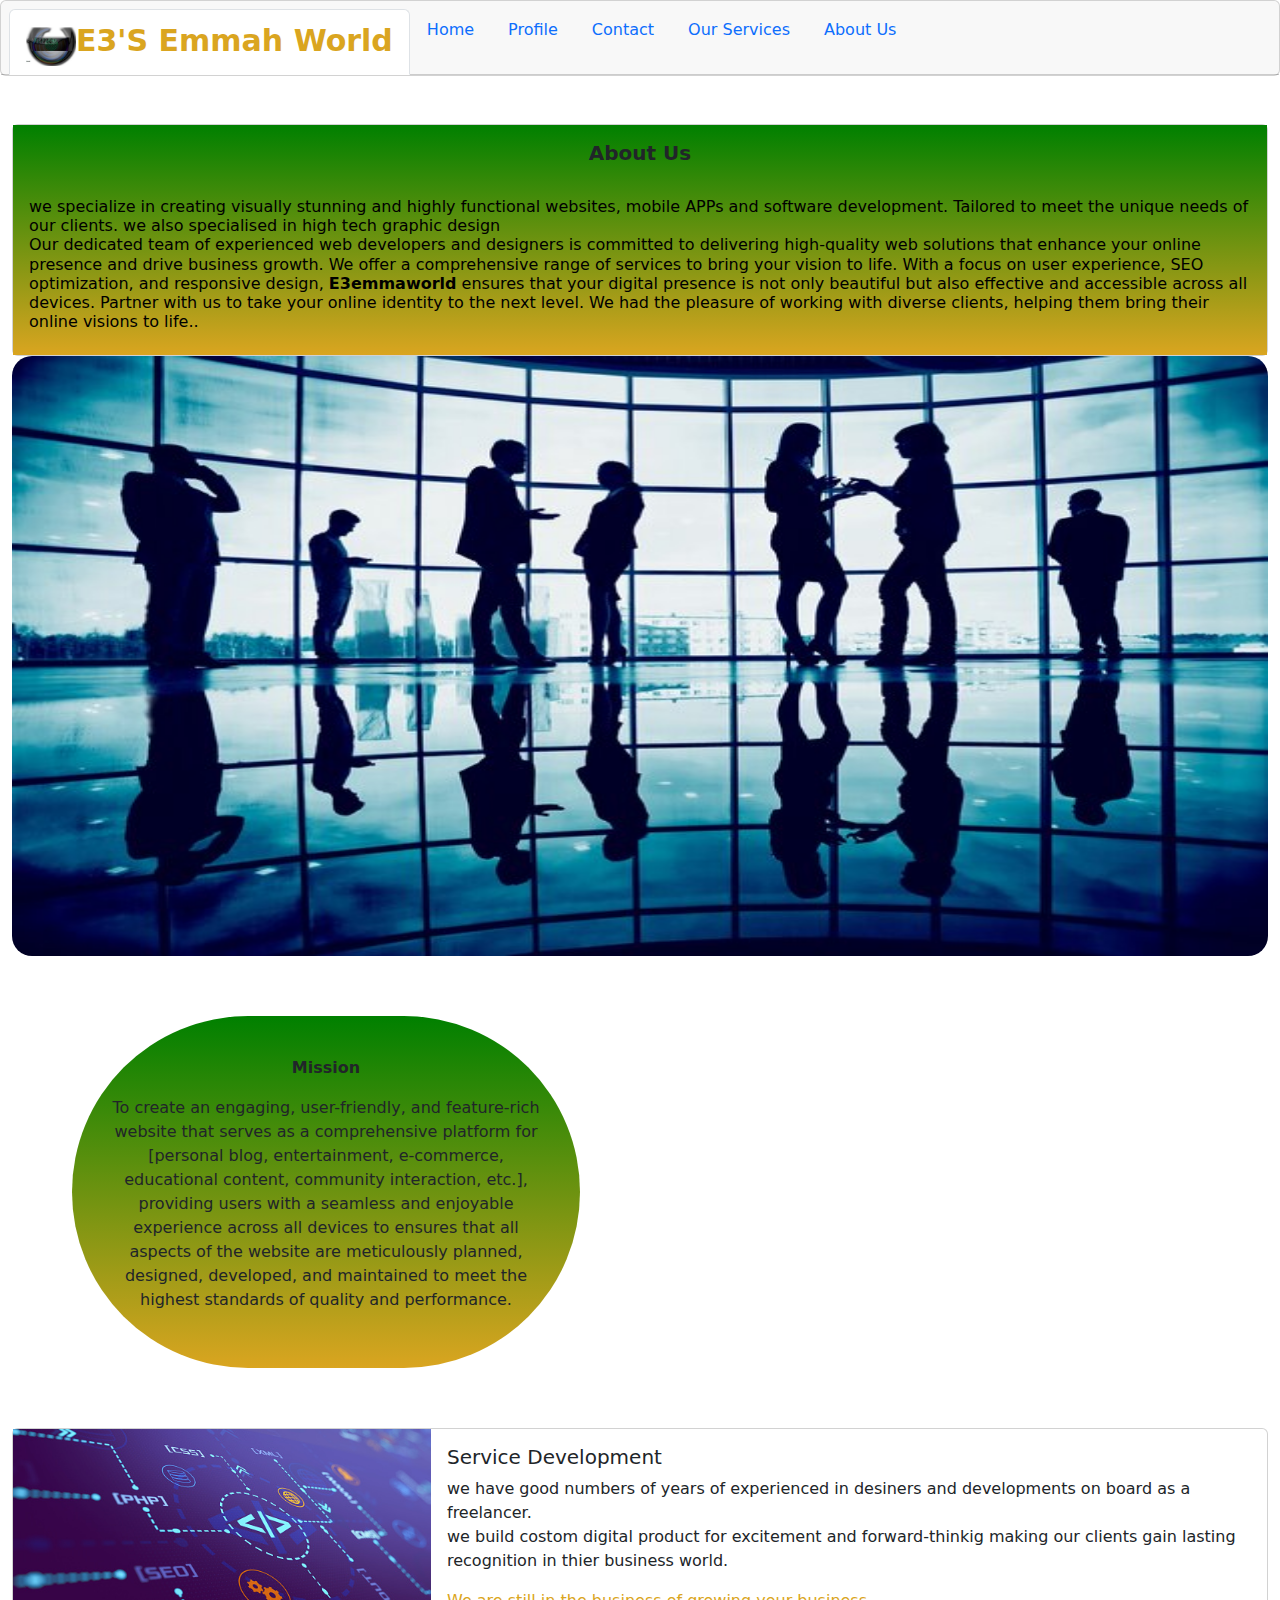
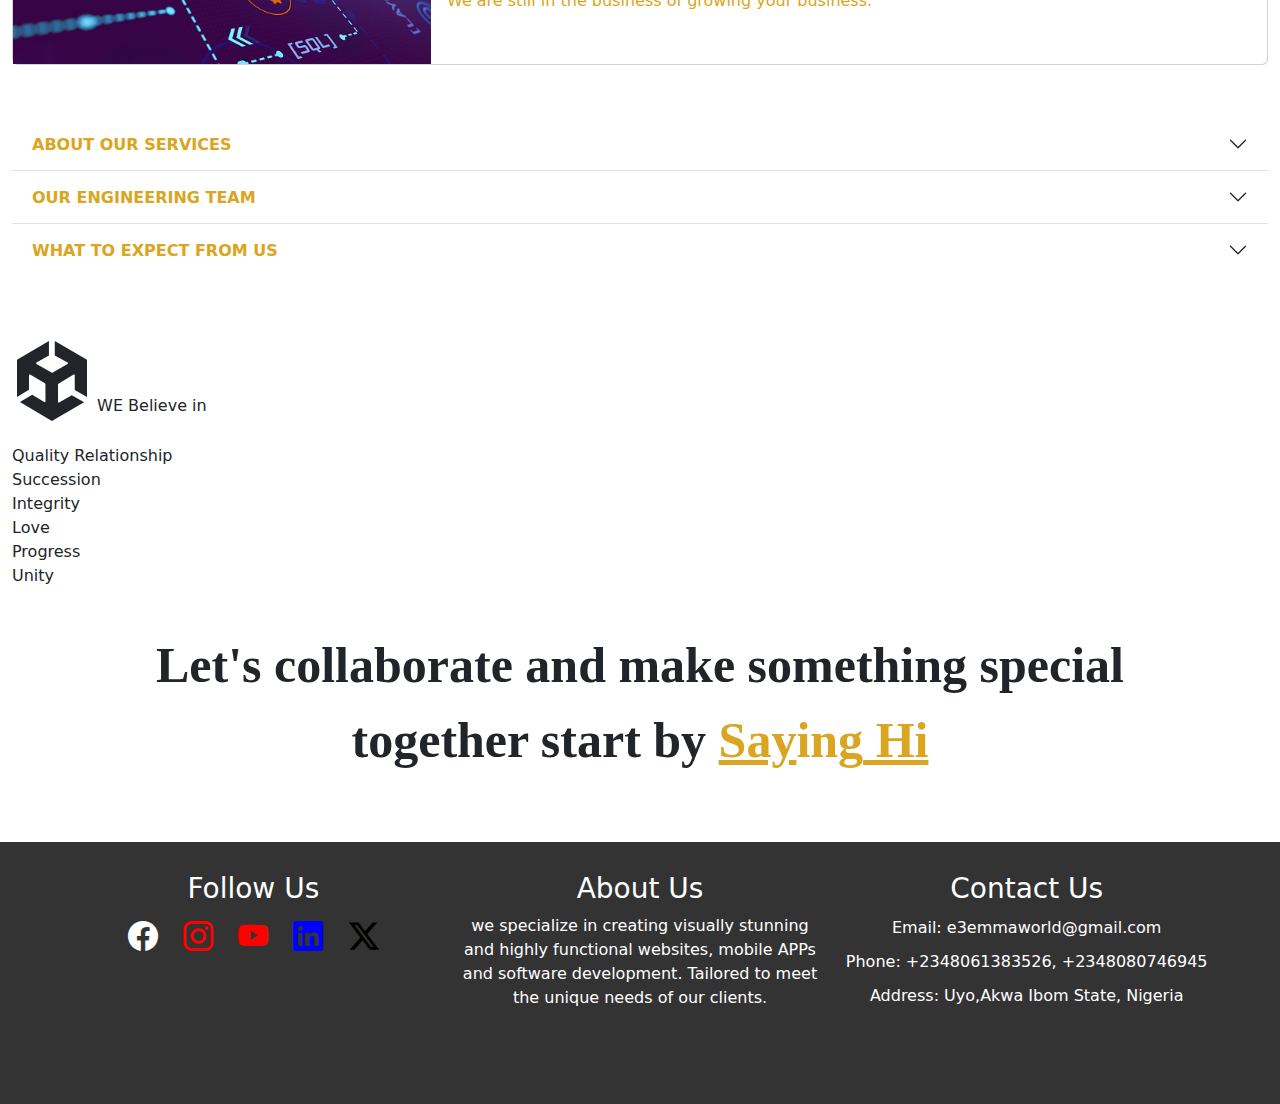
==== About.html @ f53e116b "Update About.html" ====
<!DOCTYPE html>
<html lang="en">
<head>
    <meta charset="UTF-8">
    <meta name="viewport" content="width=device-width, initial-scale=1.0">
    <title>Web Development</title>
    <link rel="stylesheet" href="styles.css">
    <link href="https://cdn.jsdelivr.net/npm/bootstrap@5.3.3/dist/css/bootstrap.min.css" rel="stylesheet" integrity="sha384-QWTKZyjpPEjISv5WaRU9OFeRpok6YctnYmDr5pNlyT2bRjXh0JMhjY6hW+ALEwIH" crossorigin="anonymous">
    <link rel="stylesheet" href="https://cdn.jsdelivr.net/npm/bootstrap-icons@1.11.3/font/bootstrap-icons.min.css">
    <link rel="stylesheet" href="About.css">
</head>
<body>
  <div class="card text-center">
    <div class="card-header">
      <ul class="nav nav-tabs card-header-tabs">
        <li class="nav-item">
          <a class="nav-link active" aria-current="home" href="home.html"><img src="css/E3's logo.jpg" width="50px" height="auto"><b style="color: goldenrod;font-size: 30px;">E3'S Emmah World</b></a>
        </li>
        <li class="nav-item">
          <a class="nav-link" href="home.html">Home</a>
        </li>
        <li class="nav-item">
          <a class="nav-link" href="profile.html">Profile</a>
        </li>
        <li class="nav-item">
          <a class="nav-link" href="contacts.html">Contact</a>
        </li>
        <li class="nav-item">
          <a class="nav-link" href="service.html">Our Services</a>
        </li>
        <li class="nav-item">
          <a class="nav-link" href="About.html">About Us</a>
        </li>
      </ul>
    </div>
  </div><br><br>
            <!-- About us -->
            <div class="container-fluid">
                <div class="card">
                  <div class="card-body" style="background-image: linear-gradient(green,goldenrod);">
                    <h5 class="card-title" style="text-align: center;"><b>About Us</b></h5><br>
                    <h2 style="color: black; font-size: medium;">we specialize in creating visually stunning and highly functional websites, mobile APPs and software development.
                        Tailored to meet the unique needs of our clients. we also specialised in high tech graphic design<br>
                         Our dedicated team of experienced web developers and designers is committed to delivering high-quality web solutions that enhance your online presence and drive business growth.
                         We offer a comprehensive range of services to bring your vision to life. With a focus on user experience, SEO optimization, and responsive design, 
                        <b>E3emmaworld</b> ensures that your digital presence is not only beautiful but also effective and accessible across all devices.
                        Partner with us to take your online identity to the next level. We had the pleasure of working with diverse clients, helping them bring their online visions to life..</h2>
                    </div>
                  </div>
                  <img src="css/about us1.jpg" style="width: 100%; border-radius: 20px; height: 600px;">
                  <div class="col-sm-6">
                    <div class="mission" style="border-radius: 200px;">
                        <p style="text-align: center;"><b>Mission</b></p>
                        To create an engaging, user-friendly, and feature-rich website
                        that serves as a comprehensive platform for [personal blog, entertainment, e-commerce,
                        educational content, community interaction, etc.], 
                        providing users with a seamless and enjoyable experience across all devices to ensures that 
                        all aspects of the website are meticulously planned, designed, developed, and maintained to meet the highest standards of quality and performance.</p>
                    </div>
                  </div>
                  <div class="card mb-3" style="width: 100%;">
                    <div class="row g-0">
                      <div class="col-md-4">
                        <img src="css/web pro2.jpg" style="width: 100%">
                      </div>
                      <div class="col-md-8">
                        <div class="card-body">
                          <h5 class="card-title">Service Development</h5>
                          <p class="card-text">we have good numbers of years of experienced in desiners and developments on board as a
                            freelancer.<br> we build costom digital product for excitement and forward-thinkig making our clients gain lasting recognition in thier business world.
                          </p>
                          <p class="card-text" style="color: goldenrod;">We are still in the business of growing your business.</p>
                        </div>
                      </div>
                    </div>
                  </div>
                 <!-- contu spin accordion -->
            <div class="spinner-grow" role="status">
        <span class="visually-hidden">Loading...</span>
      </div>
      <div class="accordion accordion-flush" id="accordionFlushExample">
        <div class="accordion-item">
          <h2 class="accordion-header">
            <button class="accordion-button collapsed" type="button" data-bs-toggle="collapse" data-bs-target="#flush-collapseOne" aria-expanded="false" aria-controls="flush-collapseOne">
              <b style="color: goldenrod;">ABOUT OUR SERVICES</b>
            </button>
          </h2>
          <div id="flush-collapseOne" class="accordion-collapse collapse" data-bs-parent="#accordionFlushExample">
            <div class="accordion-body"><b>Custom Web Design:</b> We create unique, visually appealing designs that reflect your brand’s identity and engage your audience. Our designs are user-friendly and optimized for seamless navigation.<br>

               <b>Web Development:</b> From simple informational sites to complex web applications, we develop robust, scalable websites using the latest technologies. Our development process ensures your site is fast, secure, and responsive across all devices.

               <br><b>E-commerce Solutions:</b> We build powerful e-commerce platforms that make online shopping easy for your customers and simple for you to manage. Our solutions include secure payment gateways, inventory management, and more.

               <br><b>SEO Optimization:</b> We optimize your website to rank higher on search engines, increasing visibility and driving more traffic to your site. Our SEO strategies are tailored to your specific business goals and target audience.

               <br><b>Content Management Systems (CMS):</b> We implement and customize CMS platforms like WordPress, Joomla, and Drupal, allowing you to easily update and manage your website content.

               <br><b>Website Maintenance and Support:</b> Our ongoing maintenance and support services ensure your website remains up-to-date, secure, and running smoothly. We handle updates, backups, security checks, and more.

               <br><b>Responsive Design:</b> Every website we create is fully responsive, ensuring it looks and functions perfectly on desktops, tablets, and smartphones.</div>
          </div>
        </div>
        <div class="accordion-item">
          <h2 class="accordion-header">
            <button class="accordion-button collapsed" type="button" data-bs-toggle="collapse" data-bs-target="#flush-collapseTwo" aria-expanded="false" aria-controls="flush-collapseTwo">
              <b style="color: goldenrod;">OUR ENGINEERING TEAM</b>
            </button>
          </h2>
          <div id="flush-collapseTwo" class="accordion-collapse collapse" data-bs-parent="#accordionFlushExample">
            <div class="accordion-body">At E3'<sup>s</sup> Emmah'<sup>s</sup> World We are proficient in writing clean efficient and scalable code, We model inqenuity and collaboration to add value to a project.<br>
             Our Engineering Team is our greatest asset. Comprised of talented and passionate professionals, we work collaboratively to deliver exceptional results for our clients. </div>
          </div>
        </div>
        <div class="accordion-item">
          <h2 class="accordion-header">
            <button class="accordion-button collapsed" type="button" data-bs-toggle="collapse" data-bs-target="#flush-collapseThree" aria-expanded="false" aria-controls="flush-collapseThree">
              <b style="color: goldenrod;">WHAT TO EXPECT FROM US</b>
            </button>
          </h2>
          <div id="flush-collapseThree" class="accordion-collapse collapse" data-bs-parent="#accordionFlushExample">
            <div class="accordion-body"><b>Personalized Service:</b> We take the time to understand your business goals and tailor our services to meet your specific needs. You’ll receive customized solutions that align with your brand and objectives.

               <br><b>Transparent Communication:</b> Open and honest communication is key to our process. We keep you informed at every stage of the project, providing regular updates and being readily available to answer your questions.

               <br><b>Expertise and Innovation:</b> Our team brings a wealth of experience and creativity to every project. We stay on top of the latest trends and technologies to ensure your website is cutting-edge and competitive.

               <br><b>Quality and Attention to Detail:</b> We pride ourselves on delivering high-quality work with meticulous attention to detail. From design aesthetics to code integrity, every aspect of your website is crafted with precision.

               <br><b>Timely Delivery:</b> We understand the importance of deadlines. Our team works efficiently to ensure your project is completed on time, without compromising on quality.
  
               <br><b>Comprehensive Support:</b> Our commitment to you doesn’t end with the launch of your website. We offer ongoing maintenance and support services to keep your site running smoothly and securely.

               <br><b>User-Centric Approach:</b> Your users are our priority. We design and develop websites that offer exceptional user experiences, ensuring your visitors find what they need quickly and easily.

               <br><b>Results-Driven Strategies:</b> Our solutions are designed to deliver measurable results. Whether it’s increased traffic, higher conversion rates, or improved search engine rankings, we focus on achieving your business goals.

               <br><b>Training and Empowerment:</b> We empower you with the knowledge and tools to manage your website effectively. Our user training ensures you can make updates and changes confidently.

               <br><b>Long-Term Partnership:</b> We view our clients as long-term partners. Your success is our success, and we are dedicated to helping your business grow and thrive online.
            </div>
          </div>
        </div>
      </div><br><br>
          <div class="col-6 col-sm-2 mb-3">
            <i class="bi bi-unity" style="font-size: 80px;"></i> WE Believe in Quality Relationship
            <ul class="list-unstyled">
              <li>Succession</li>
              <li>Integrity</li>
              <li>Love</li>
              <li>Progress</li>
              <li>Unity</li>
            </ul>
          </div><br><br?
      <div class="hi">
        <p>Let's collaborate and make something special<br> together start by <a href="contacts.html"><u>Say</u>ing<u> Hi</u></a></p>
      </div><br><br>
        <!-- footer -->
     <footer class="footer">
        <div class="container">
            <div class="social">
                <h3>Follow Us</h3>
                    <a href="https://www.faceboo.com/emmanuel.effiong.3511"><i class="bi bi-facebook" style="font-size: 30px;"></i></a>
                    <a href="https://www.instagram.com/emmanueleffiong49?igsh=YnBnYnTwanIIeHRu"><i class="bi bi-instagram" style="font-size: 30px; color: red;"></i></a>
                    <a href="https://www.youtube.com./@emmanueleffiong1071"><i class="bi bi-youtube" style="font-size: 30px; color: red;"></i></a>
                    <a href="https://www.linkein.com/in/emmanuel-effiong.2b44bo1b3"><i class="bi bi-linkedin" style="font-size: 30px; color: blue;"></i></a></a> 
                    <a href="https://www.twitter.com/x/@EffiongEmmXplus"><i class="bi bi-twitter-x" style="font-size: 30px; color: black;"></i></a></a>            
            </div>
            <div class="about">
                <h3><a href="About.html">About Us</a></h3>
                <p>we specialize in creating visually stunning and highly functional websites, mobile APPs and software development.
                    Tailored to meet the unique needs of our clients.</p>
            </div>
            <div class="contact">
                <h3><a href="contacts.html">Contact Us</a></h3>
                <ul>
                    <li>Email: e3emmaworld@gmail.com</li>
                    <li>Phone: +2348061383526, +2348080746945</li>
                    <li>Address: Uyo,Akwa Ibom State, Nigeria</li>
                </ul>
            </div>
        </div><br><br>
  
    </div>
    </footer>

    
    <script src="https://cdn.jsdelivr.net/npm/bootstrap@5.3.3/dist/js/bootstrap.bundle.min.js" integrity="sha384-YvpcrYf0tY3lHB60NNkmXc5s9fDVZLESaAA55NDzOxhy9GkcIdslK1eN7N6jIeHz" crossorigin="anonymous"></script>

</body>
</html>
---- About.css ----
.footer {
    background-color: #333;
    color: #fff;
    padding: 20px 0;
    text-align: center;
}
.footer .container {
    display: flex;
    flex-wrap: wrap;
    justify-content: space-around;
    max-width: 1200px;
    margin: 0 auto;
    padding: 0 20px;
}
.footer .container div {
    flex: 1;
    margin: 10px;
    min-width: 200px;
}
.footer h3 {
    margin-top: 0;
}
.footer ul {
    list-style: none;
    padding: 0;
}
.footer ul li {
    margin: 10px 0;
}
.footer ul li a {
    color: #fff;
    text-decoration: none;
    transition: color 0.3s;
}
.footer ul li a:hover {
    color: #00aced;
}
.footer .social a {
    display: inline-block;
    margin: 0 10px;
}
.footer .social a img {
    width: 24px;
    height: 24px;
}
@media (max-width: 600px) {
    .footer .container {
        flex-direction: column;
        align-items: center;
    }
}
.mission {
    text-align: center;
    background-image: linear-gradient(green, goldenrod);
    padding: 40px;
    margin: 60px;
}
.about a {
    text-decoration: none;
    color: white;
}
.social a {
    text-decoration: none;
    color: white;
}
.contact a {
    text-decoration: none;
    color: white;
}
.hi {
    text-align: center;
    /* color: blue; */
    font-family: cursive;
    font-size: 50px;
    font-weight: bolder;
    /* background-image: linear-gradient(gray,white,goldenrod); */
}
.hi a {
    color: goldenrod;
    font-size: 50px;
    font-family: cursive;
    font-weight: bolder;
    text-decoration: none;
}
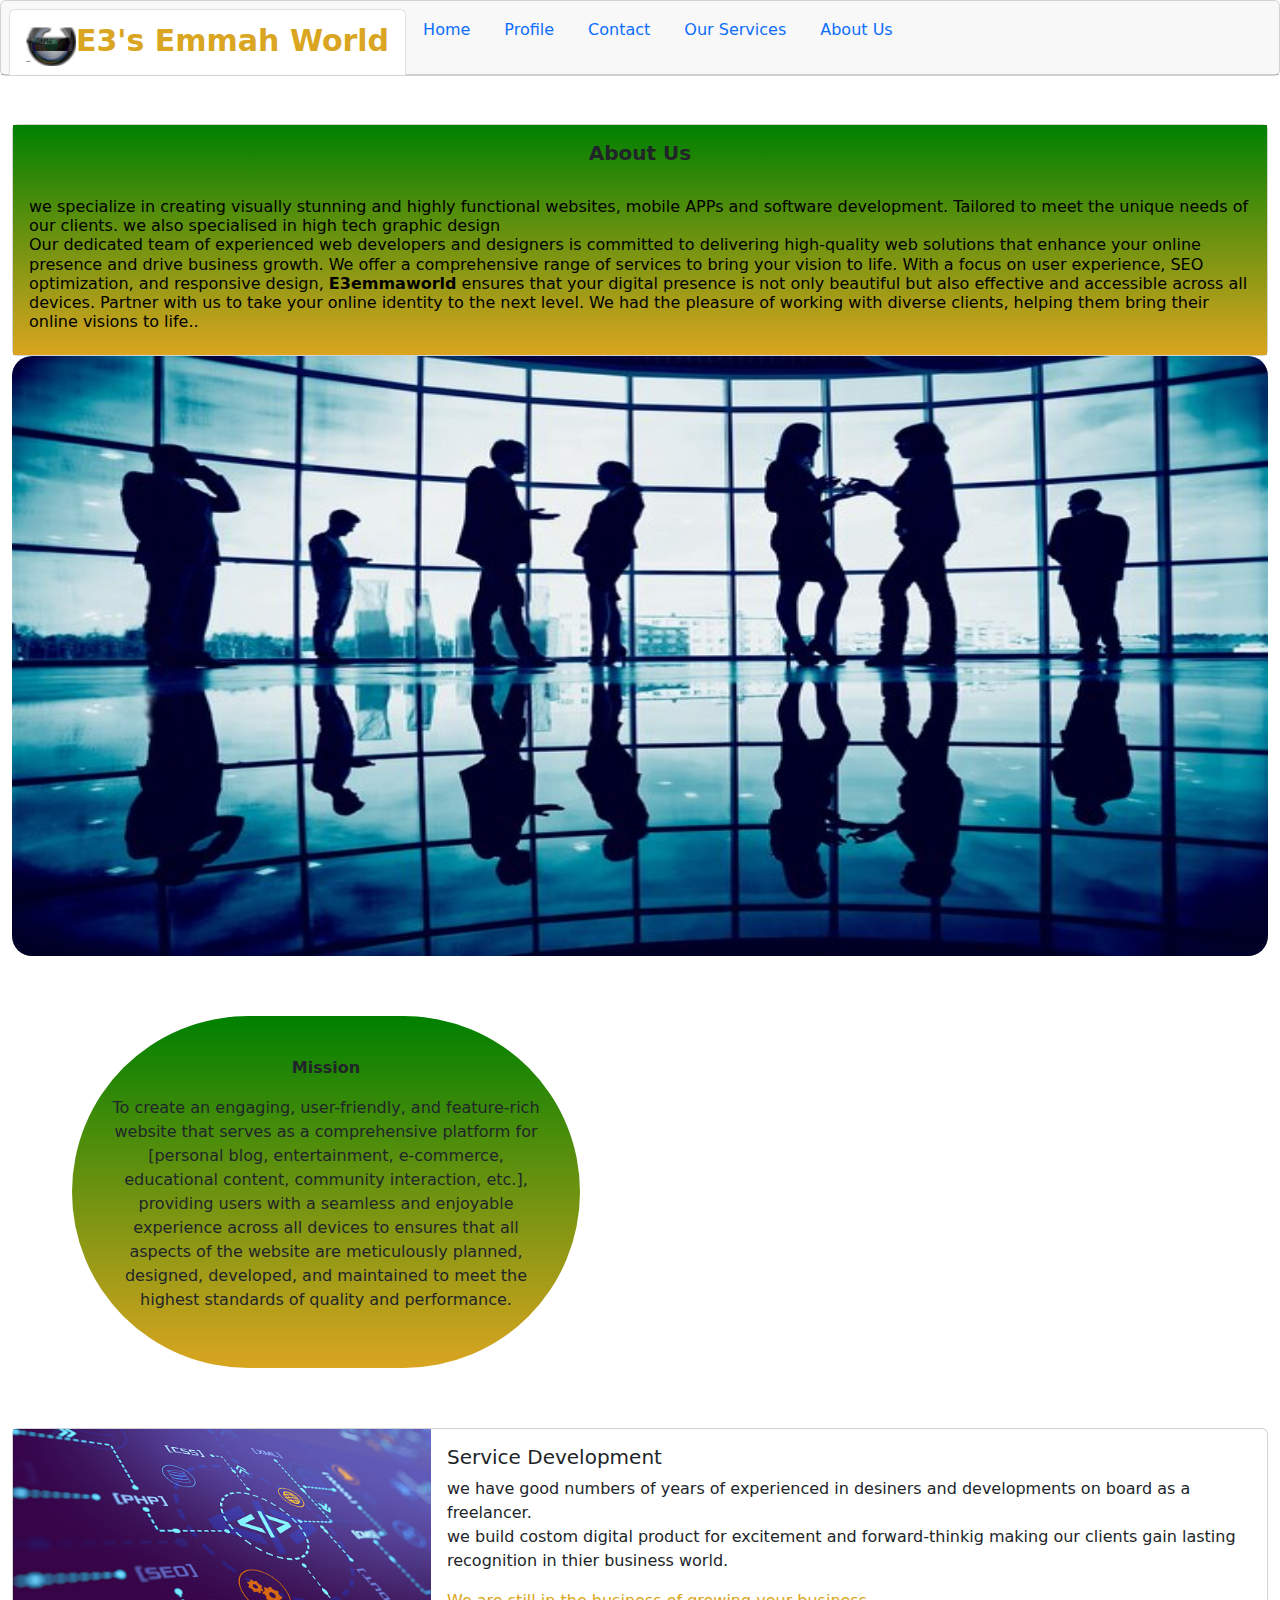
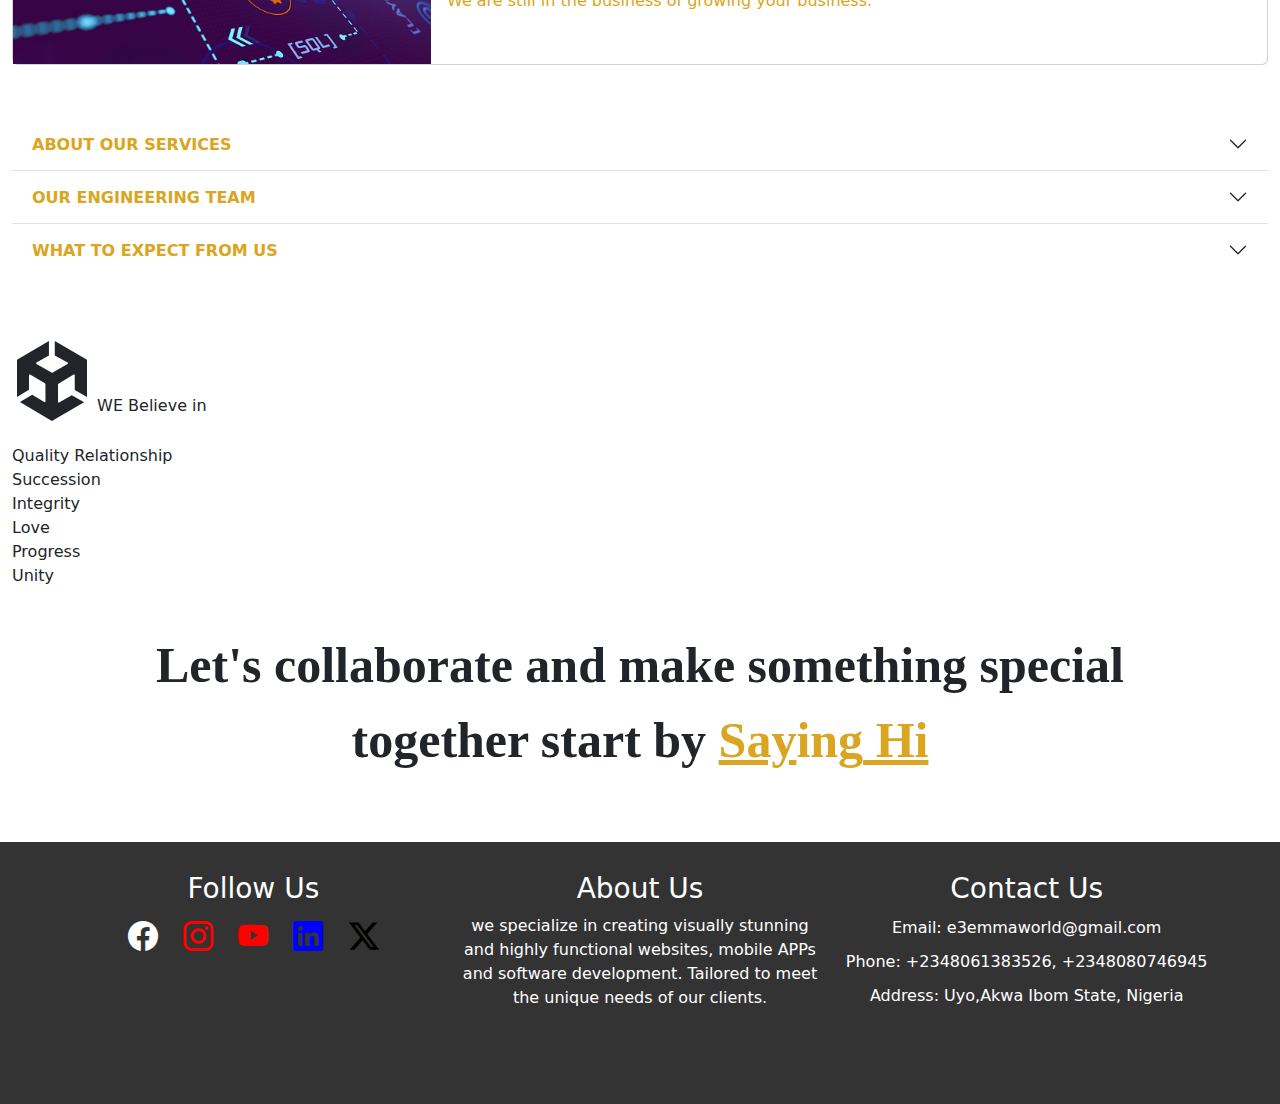
==== commit 0da1ab13: "Update About.html" ====
--- a/About.html
+++ b/About.html
@@ -14,7 +14,7 @@
     <div class="card-header">
       <ul class="nav nav-tabs card-header-tabs">
         <li class="nav-item">
-          <a class="nav-link active" aria-current="home" href="home.html"><img src="css/E3's logo.jpg" width="50px" height="auto"><b style="color: goldenrod;font-size: 30px;">E3'S Emmah World</b></a>
+          <a class="nav-link active" aria-current="home" href="home.html"><img src="css/E3's logo.jpg" width="50px" height="auto"><b style="color: goldenrod;font-size: 30px;">E3's Emmah World</b></a>
         </li>
         <li class="nav-item">
           <a class="nav-link" href="home.html">Home</a>
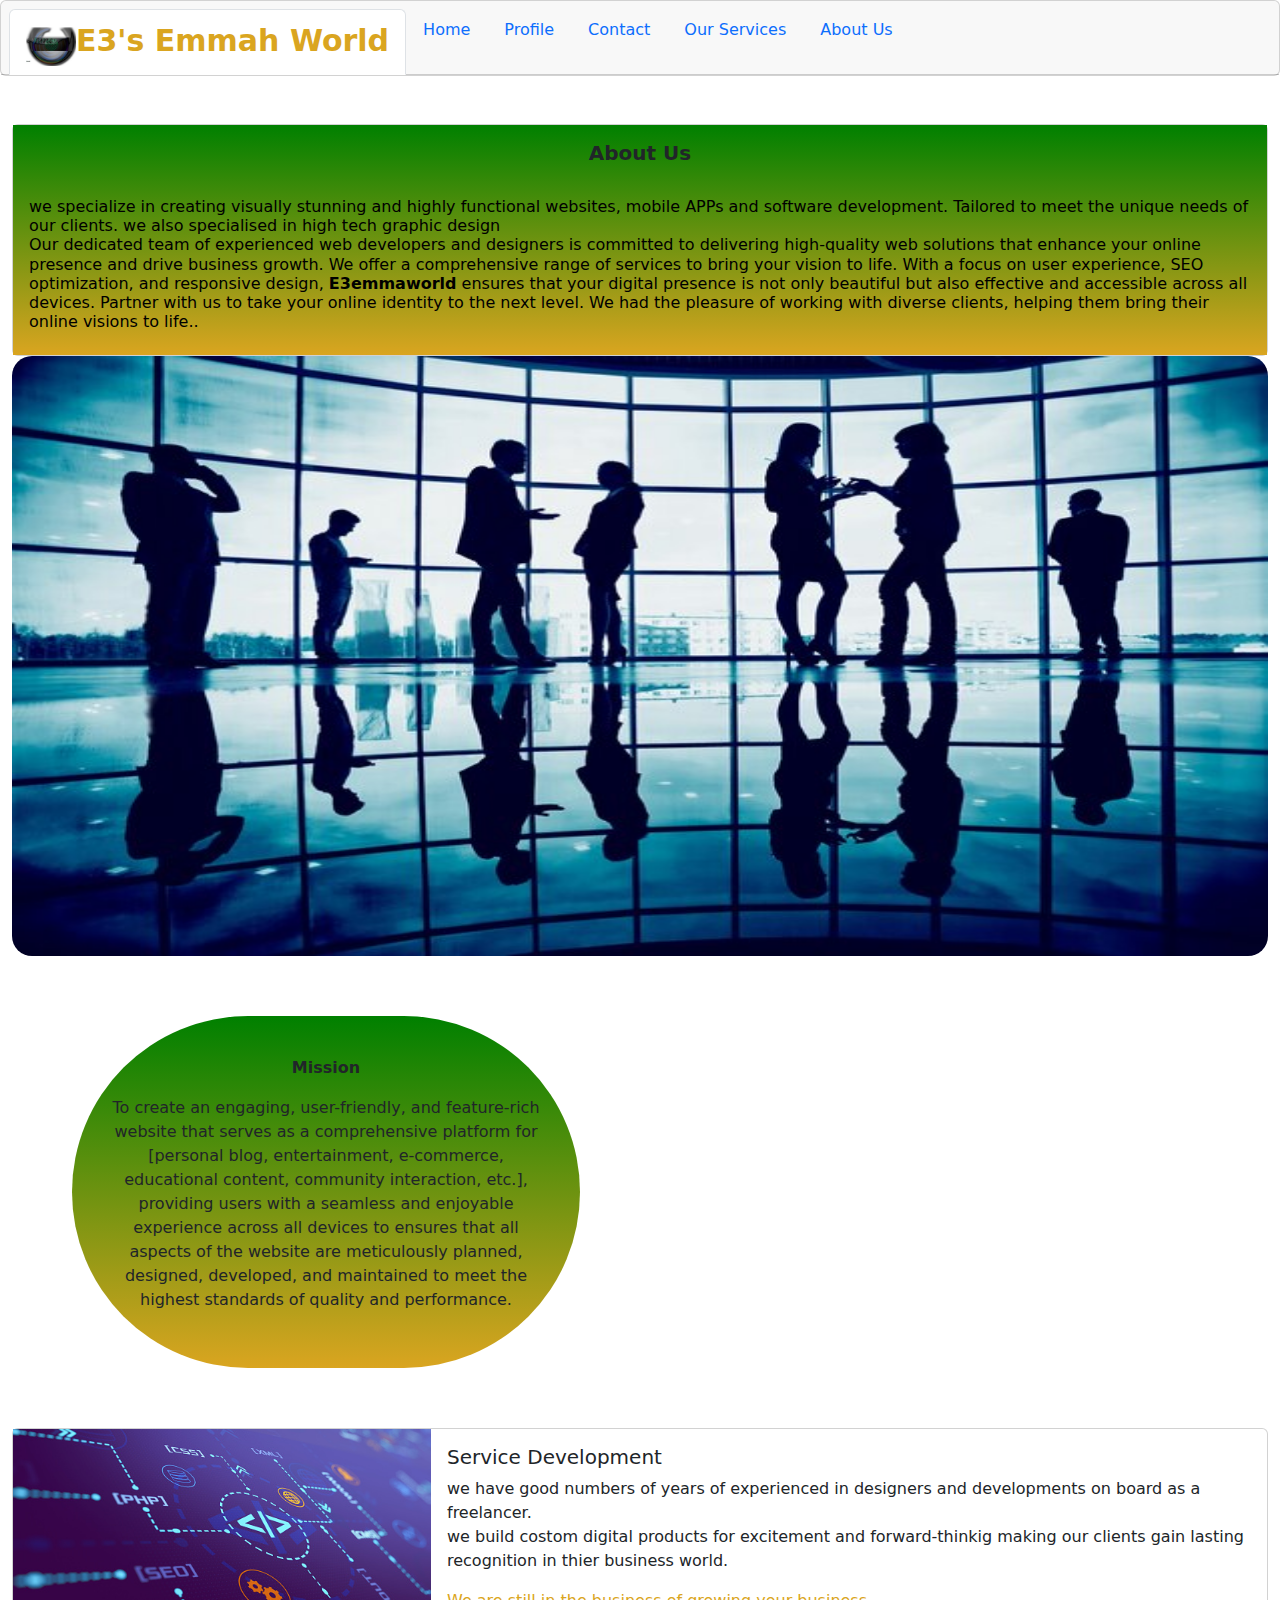
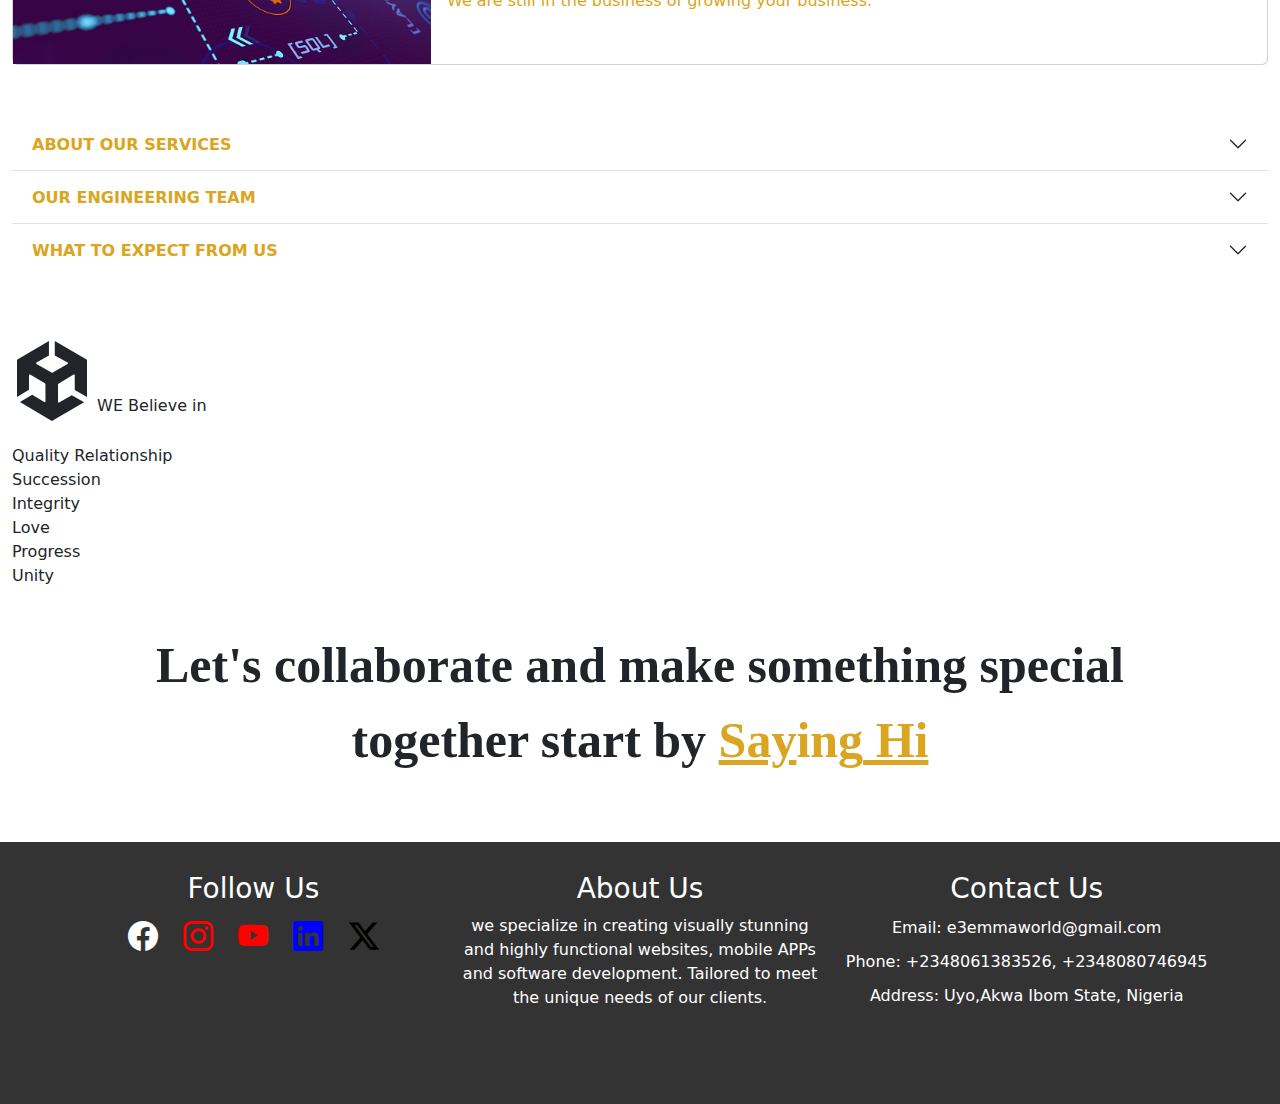
==== commit 023104e6: "Update About.html" ====
--- a/About.html
+++ b/About.html
@@ -3,7 +3,7 @@
 <head>
     <meta charset="UTF-8">
     <meta name="viewport" content="width=device-width, initial-scale=1.0">
-    <title>Web Development</title>
+    <title>Web design and development</title>
     <link rel="stylesheet" href="styles.css">
     <link href="https://cdn.jsdelivr.net/npm/bootstrap@5.3.3/dist/css/bootstrap.min.css" rel="stylesheet" integrity="sha384-QWTKZyjpPEjISv5WaRU9OFeRpok6YctnYmDr5pNlyT2bRjXh0JMhjY6hW+ALEwIH" crossorigin="anonymous">
     <link rel="stylesheet" href="https://cdn.jsdelivr.net/npm/bootstrap-icons@1.11.3/font/bootstrap-icons.min.css">
@@ -66,8 +66,8 @@
                       <div class="col-md-8">
                         <div class="card-body">
                           <h5 class="card-title">Service Development</h5>
-                          <p class="card-text">we have good numbers of years of experienced in desiners and developments on board as a
-                            freelancer.<br> we build costom digital product for excitement and forward-thinkig making our clients gain lasting recognition in thier business world.
+                          <p class="card-text">we have good numbers of years of experienced in designers and developments on board as a
+                            freelancer.<br> we build costom digital products for excitement and forward-thinkig making our clients gain lasting recognition in thier business world.
                           </p>
                           <p class="card-text" style="color: goldenrod;">We are still in the business of growing your business.</p>
                         </div>
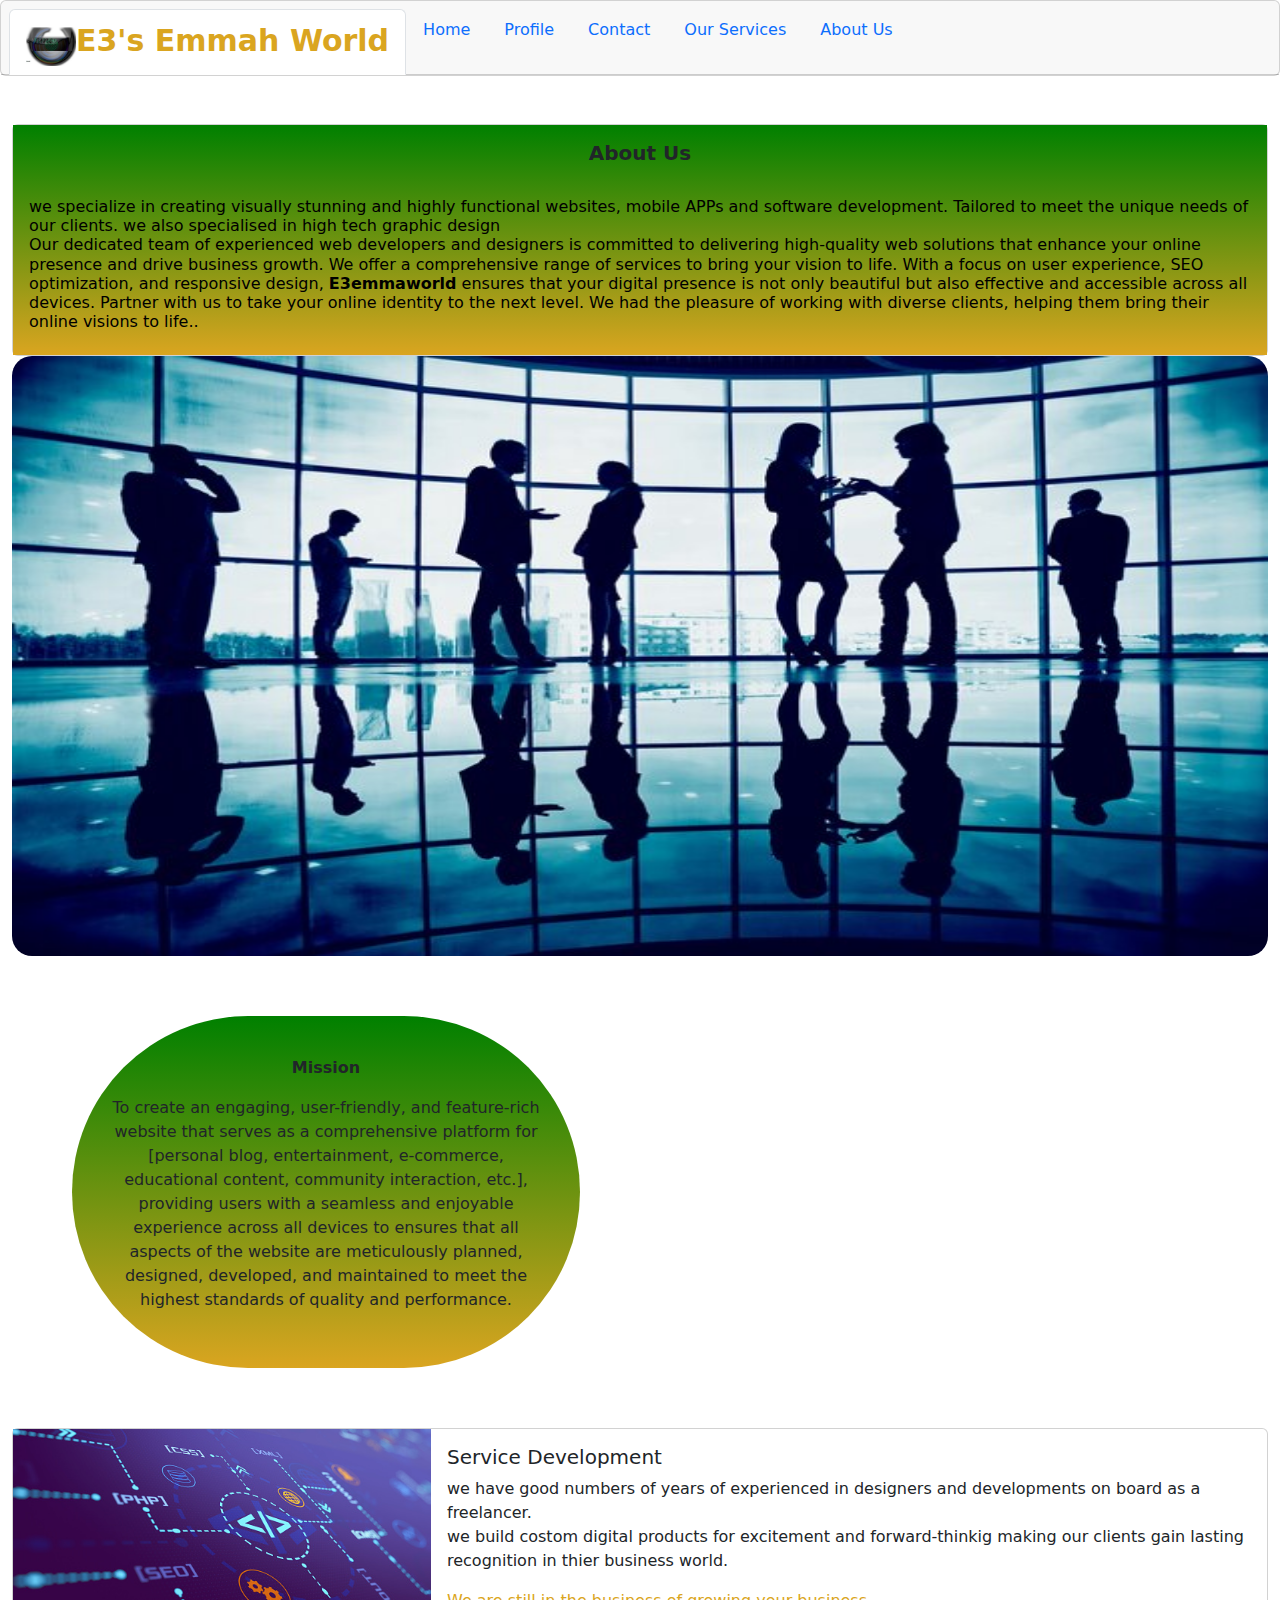
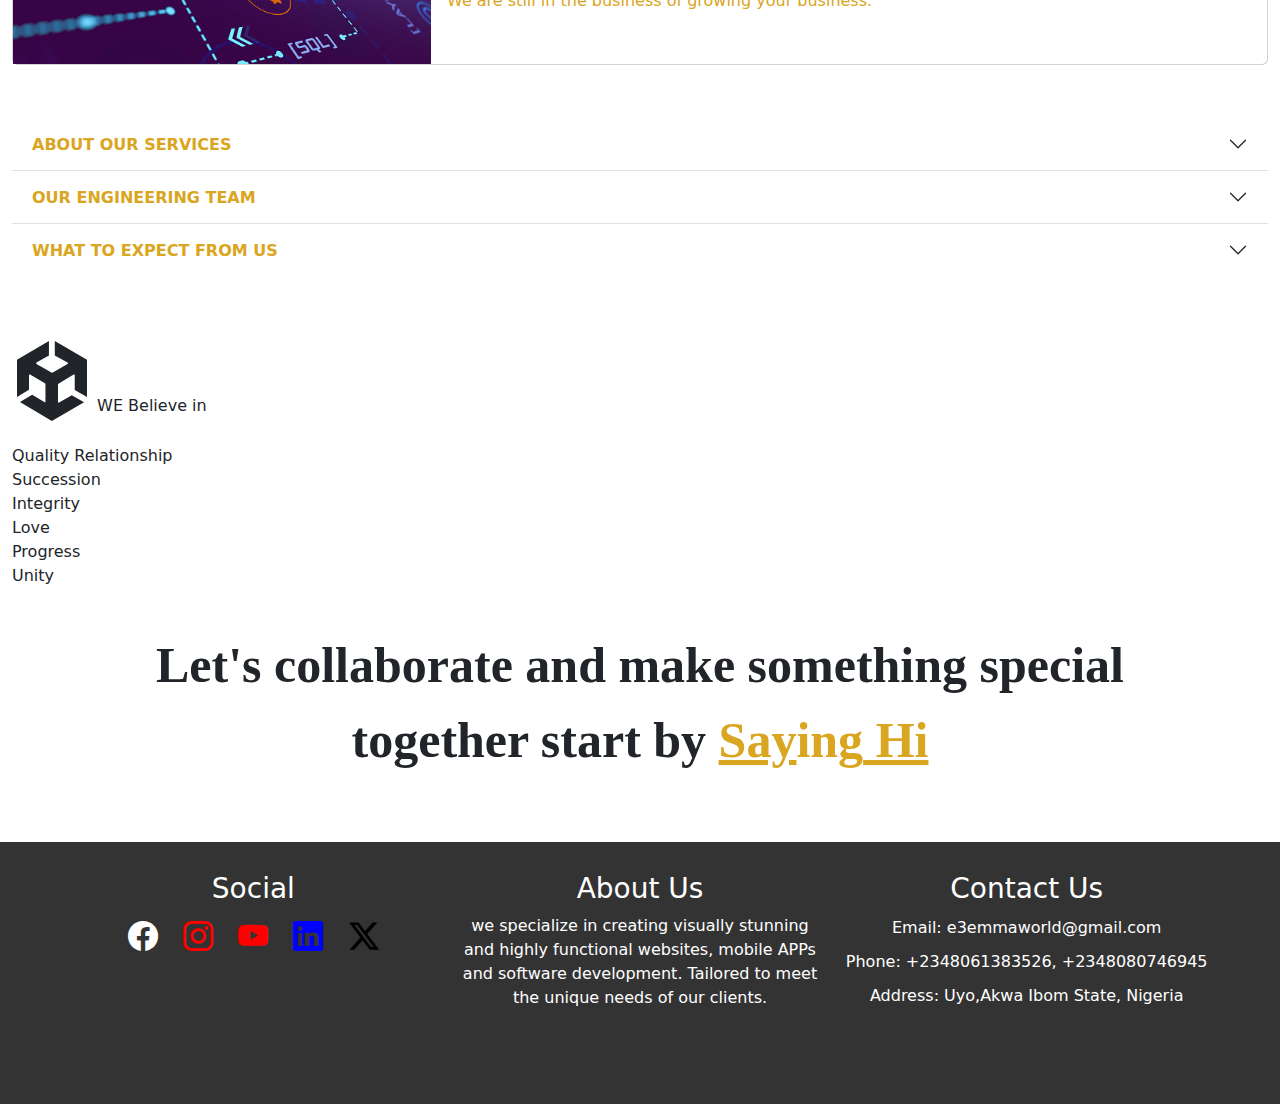
==== commit 1b5a700a: "Update About.html" ====
--- a/About.html
+++ b/About.html
@@ -159,7 +159,7 @@
      <footer class="footer">
         <div class="container">
             <div class="social">
-                <h3>Follow Us</h3>
+                <h3>Social</h3>
                     <a href="https://www.faceboo.com/emmanuel.effiong.3511"><i class="bi bi-facebook" style="font-size: 30px;"></i></a>
                     <a href="https://www.instagram.com/emmanueleffiong49?igsh=YnBnYnTwanIIeHRu"><i class="bi bi-instagram" style="font-size: 30px; color: red;"></i></a>
                     <a href="https://www.youtube.com./@emmanueleffiong1071"><i class="bi bi-youtube" style="font-size: 30px; color: red;"></i></a>
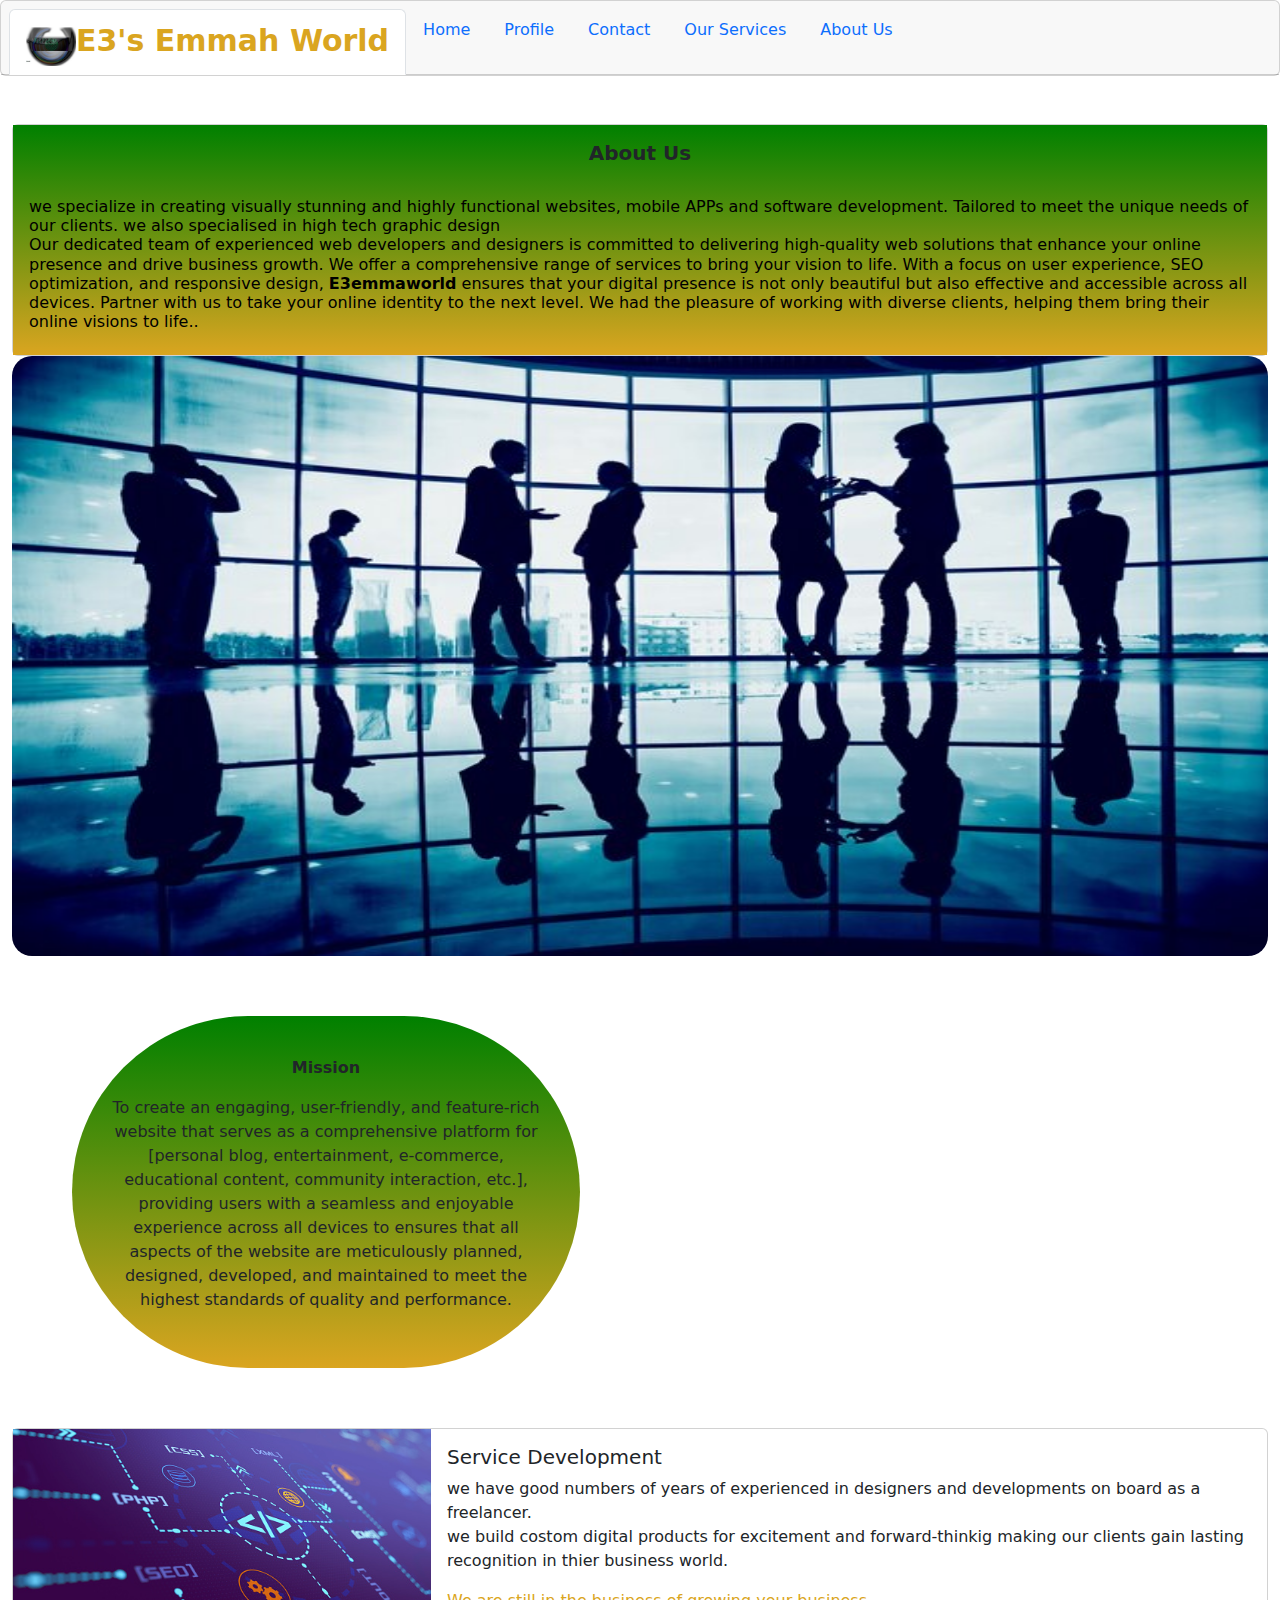
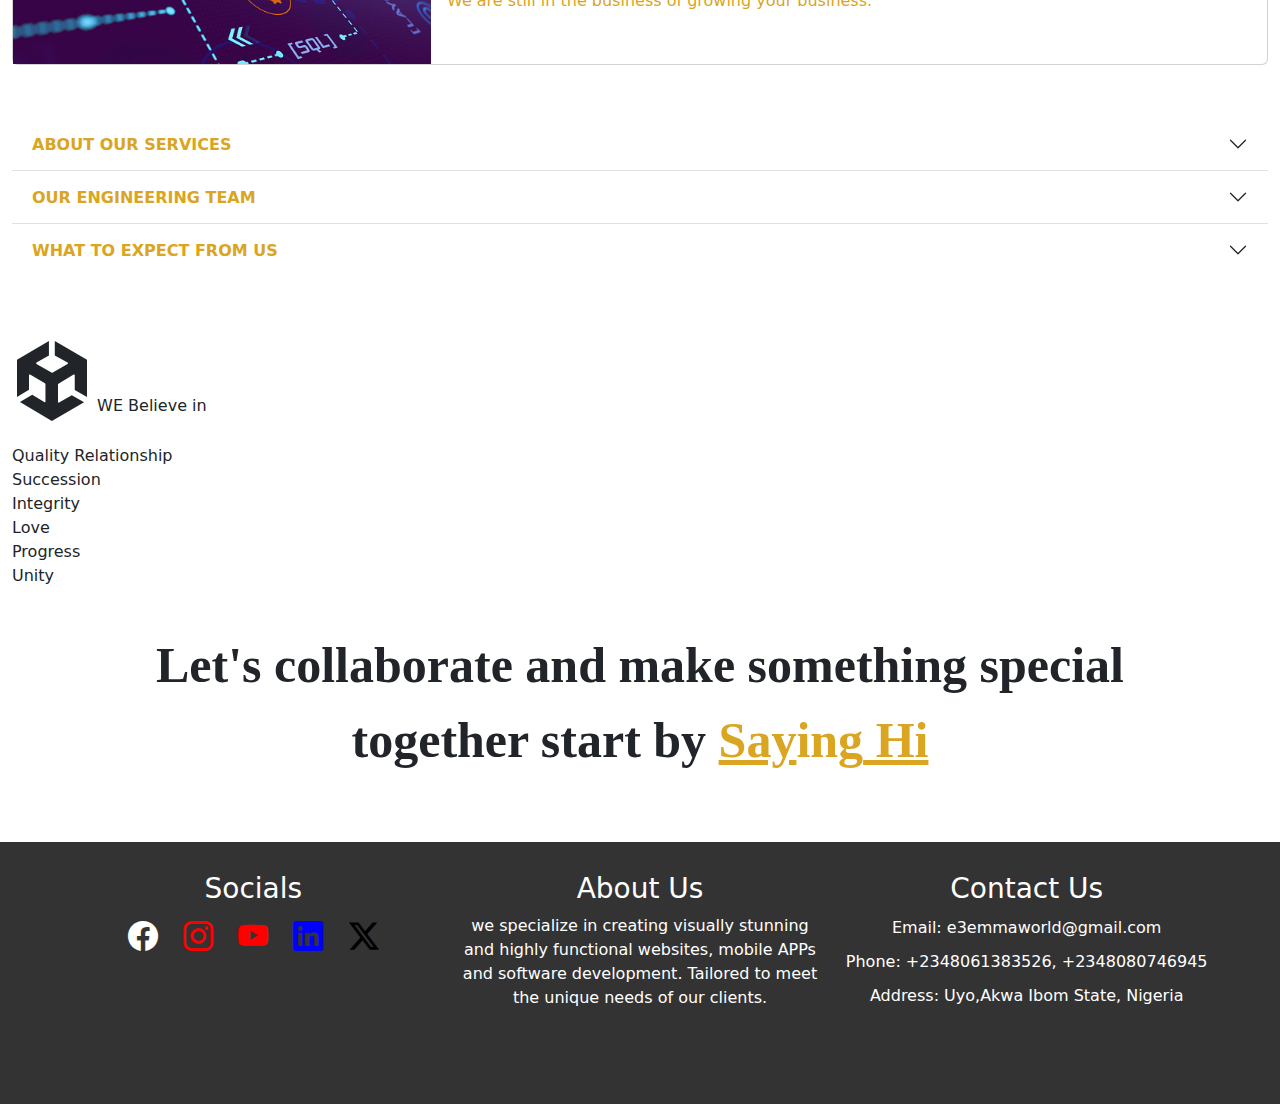
==== commit d12403bc: "Update About.html" ====
--- a/About.html
+++ b/About.html
@@ -159,7 +159,7 @@
      <footer class="footer">
         <div class="container">
             <div class="social">
-                <h3>Social</h3>
+                <h3>Socials</h3>
                     <a href="https://www.faceboo.com/emmanuel.effiong.3511"><i class="bi bi-facebook" style="font-size: 30px;"></i></a>
                     <a href="https://www.instagram.com/emmanueleffiong49?igsh=YnBnYnTwanIIeHRu"><i class="bi bi-instagram" style="font-size: 30px; color: red;"></i></a>
                     <a href="https://www.youtube.com./@emmanueleffiong1071"><i class="bi bi-youtube" style="font-size: 30px; color: red;"></i></a>
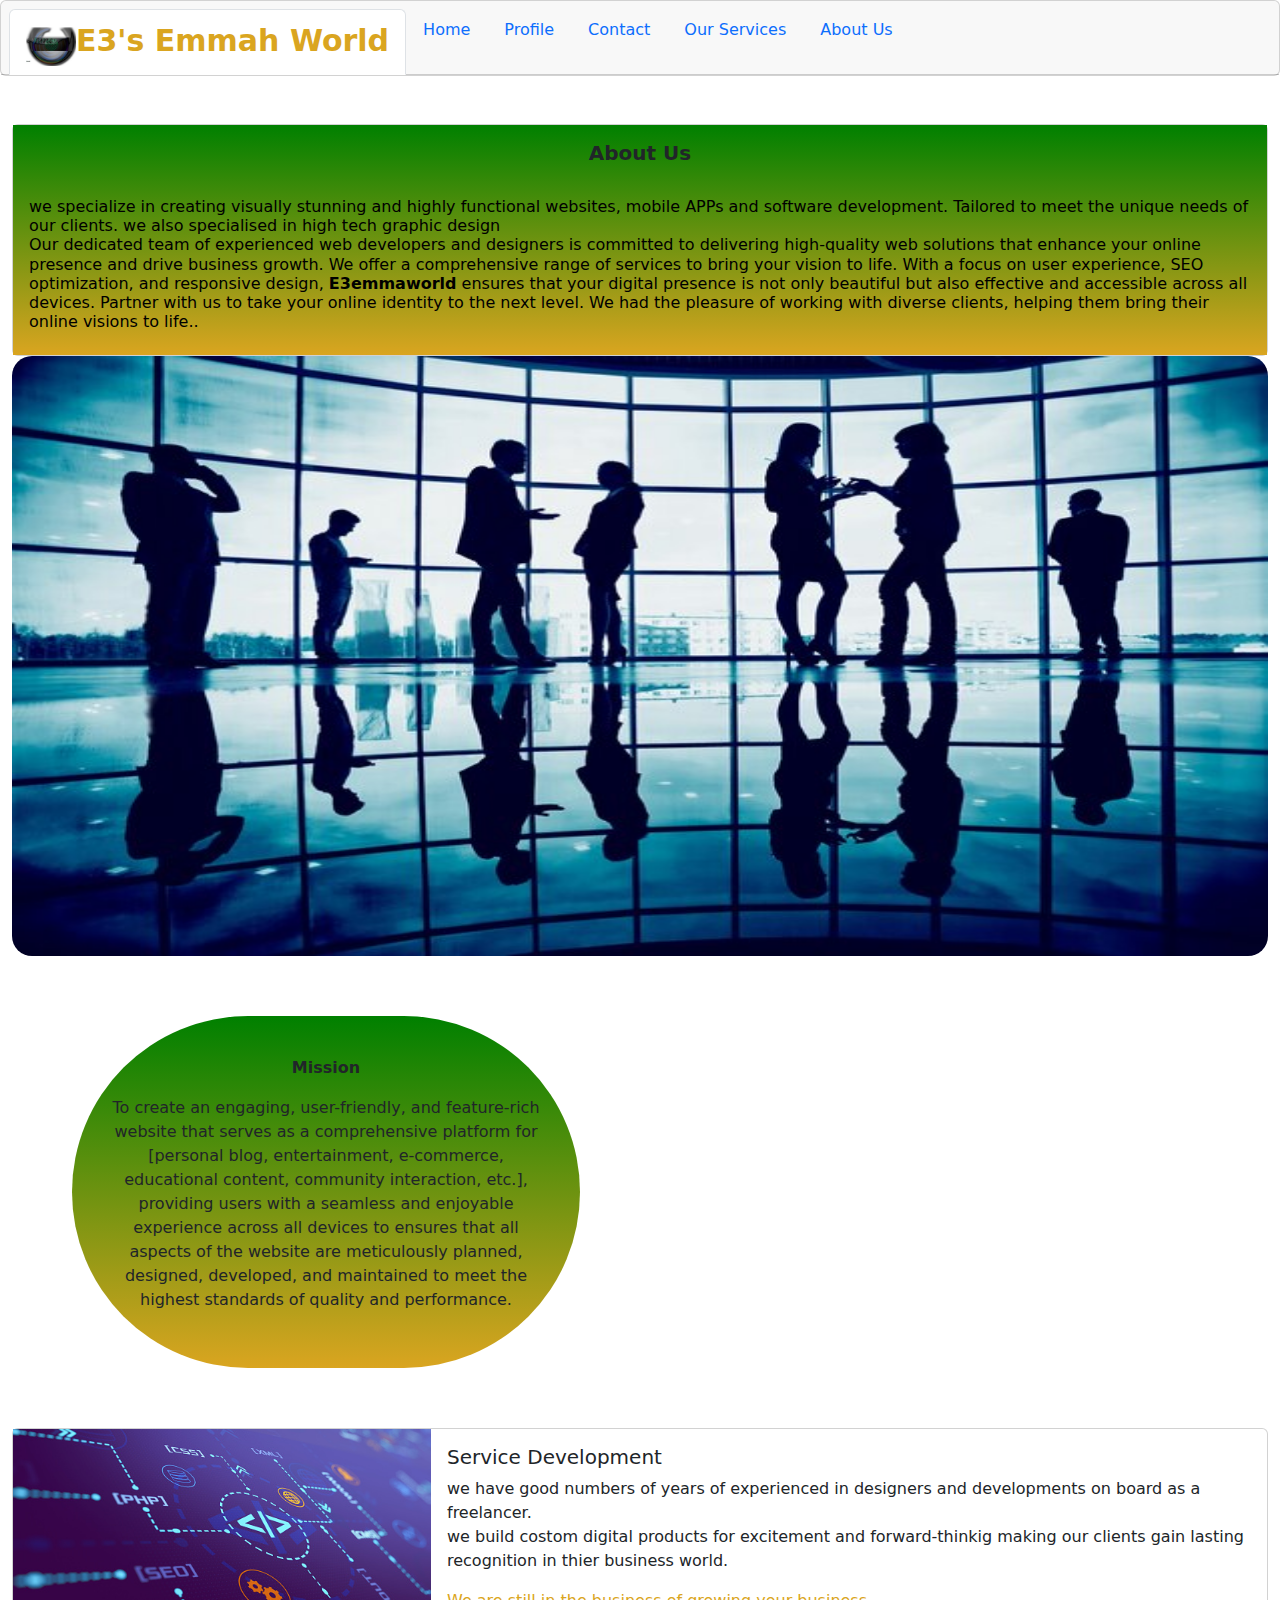
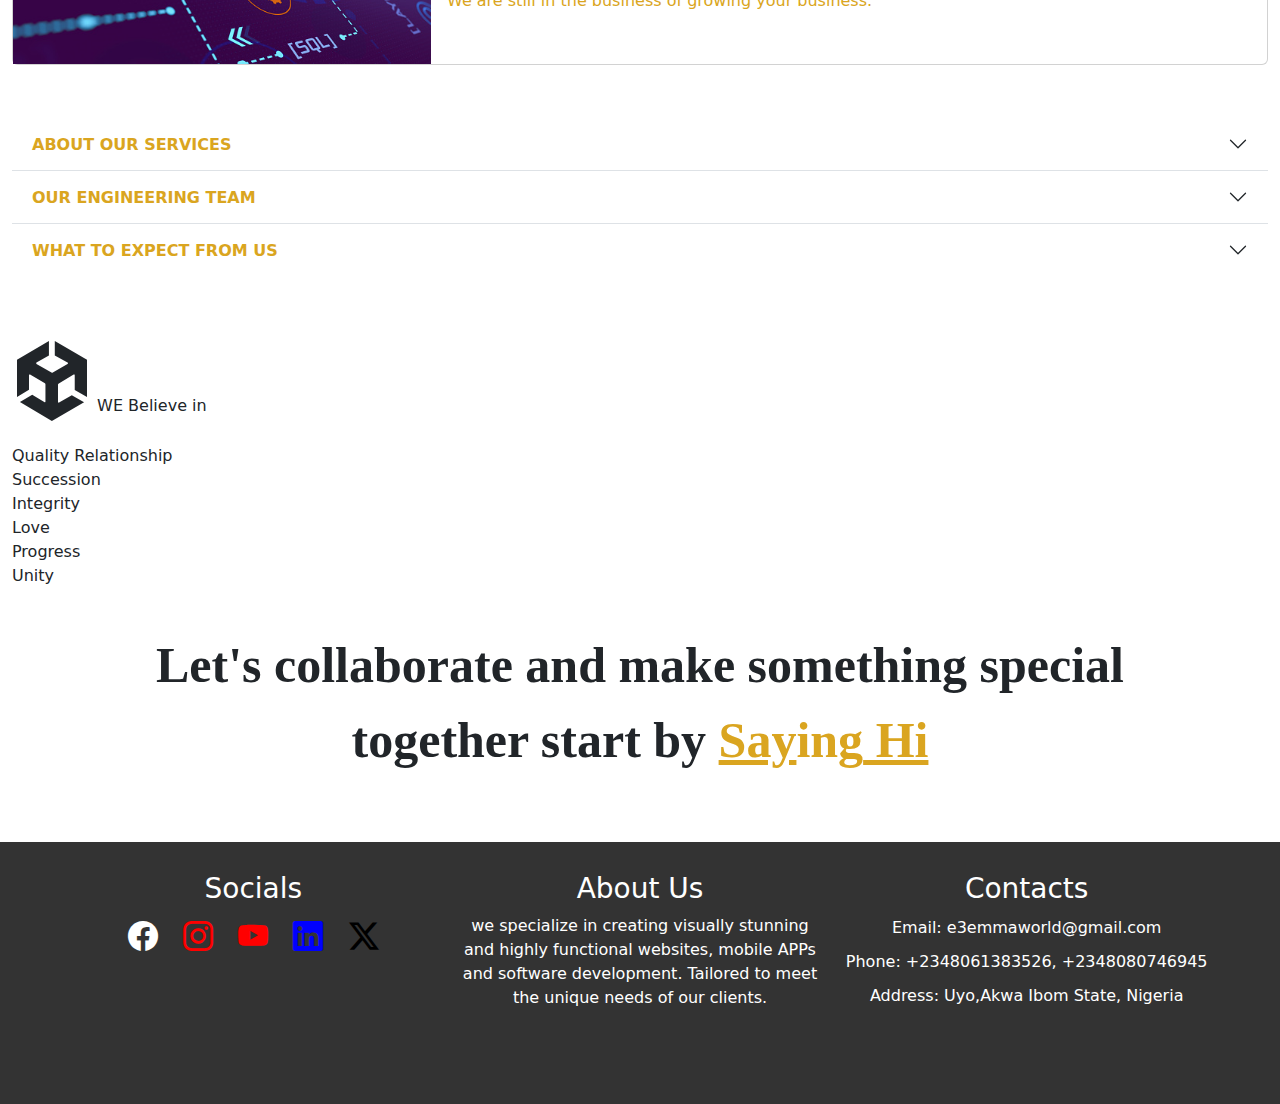
==== commit 326495fc: "Update About.html" ====
--- a/About.html
+++ b/About.html
@@ -172,7 +172,7 @@
                     Tailored to meet the unique needs of our clients.</p>
             </div>
             <div class="contact">
-                <h3><a href="contacts.html">Contact Us</a></h3>
+                <h3><a href="contacts.html">Contacts</a></h3>
                 <ul>
                     <li>Email: e3emmaworld@gmail.com</li>
                     <li>Phone: +2348061383526, +2348080746945</li>
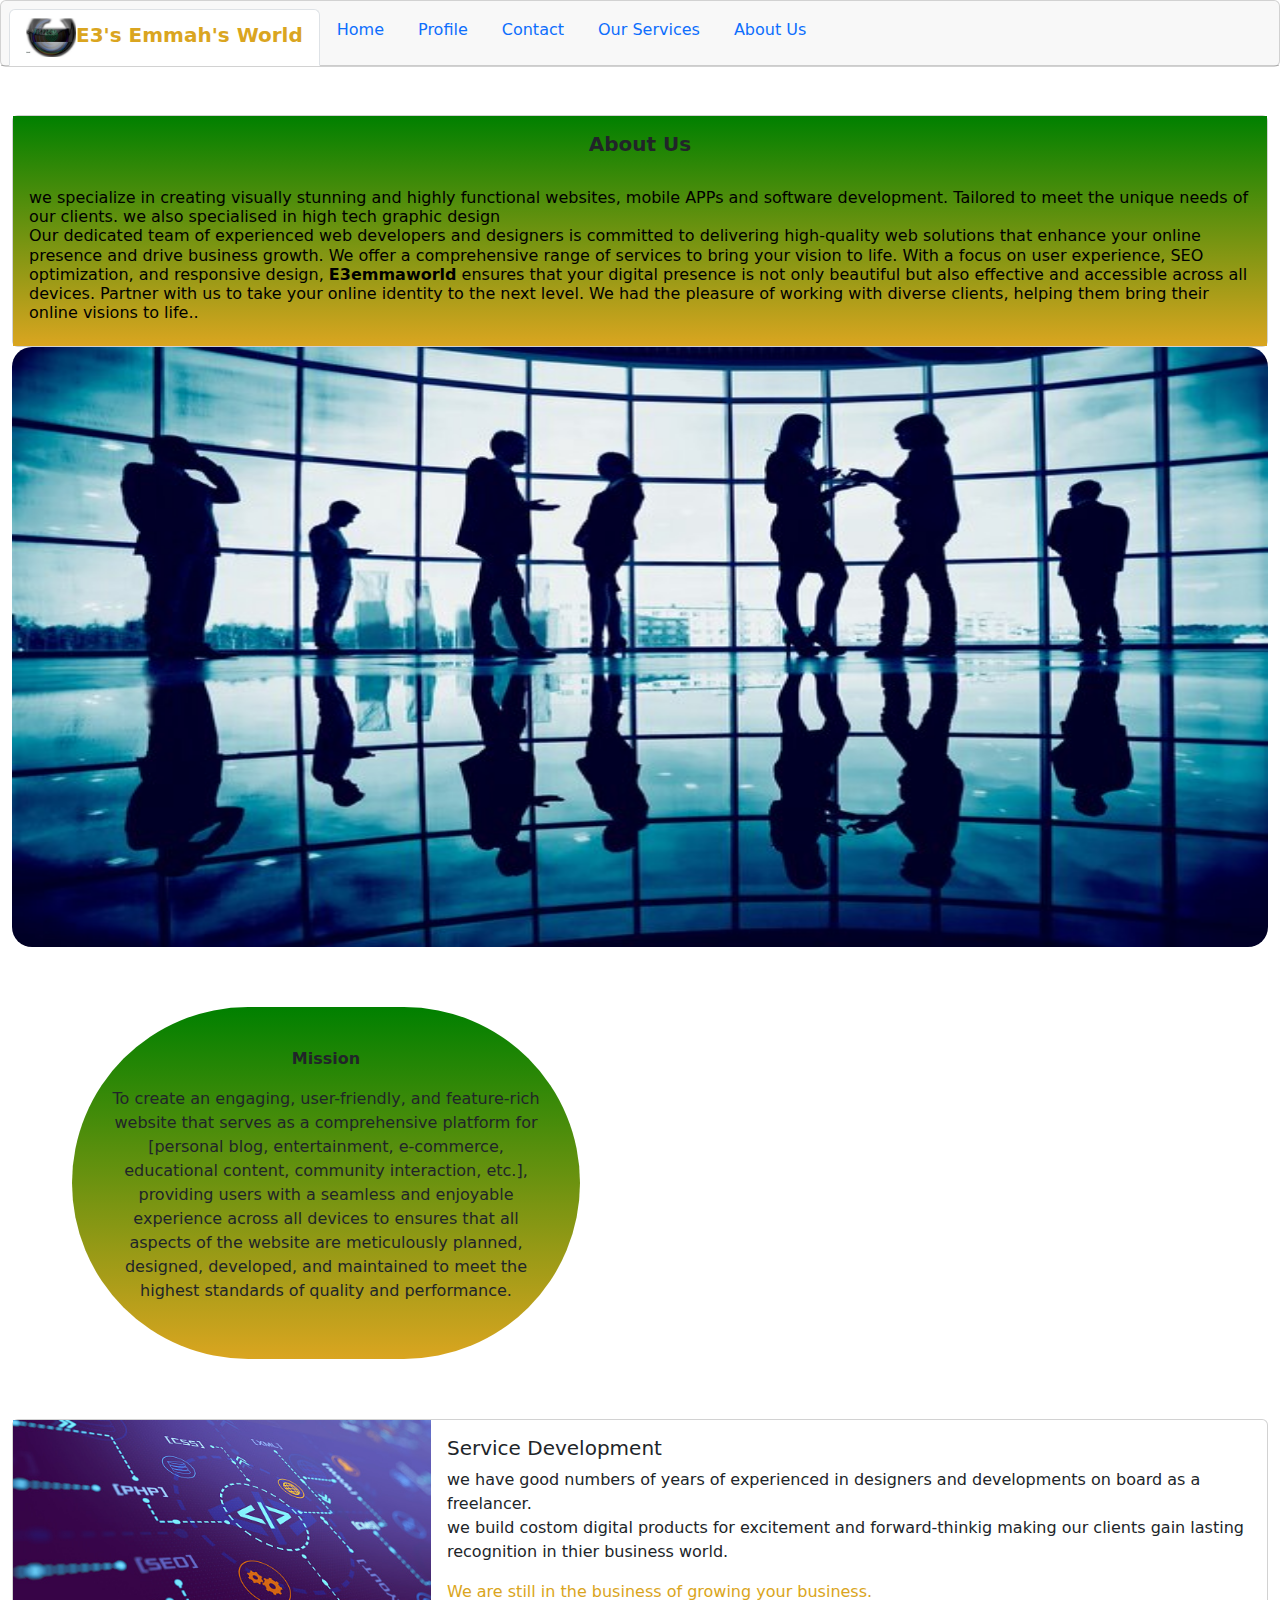
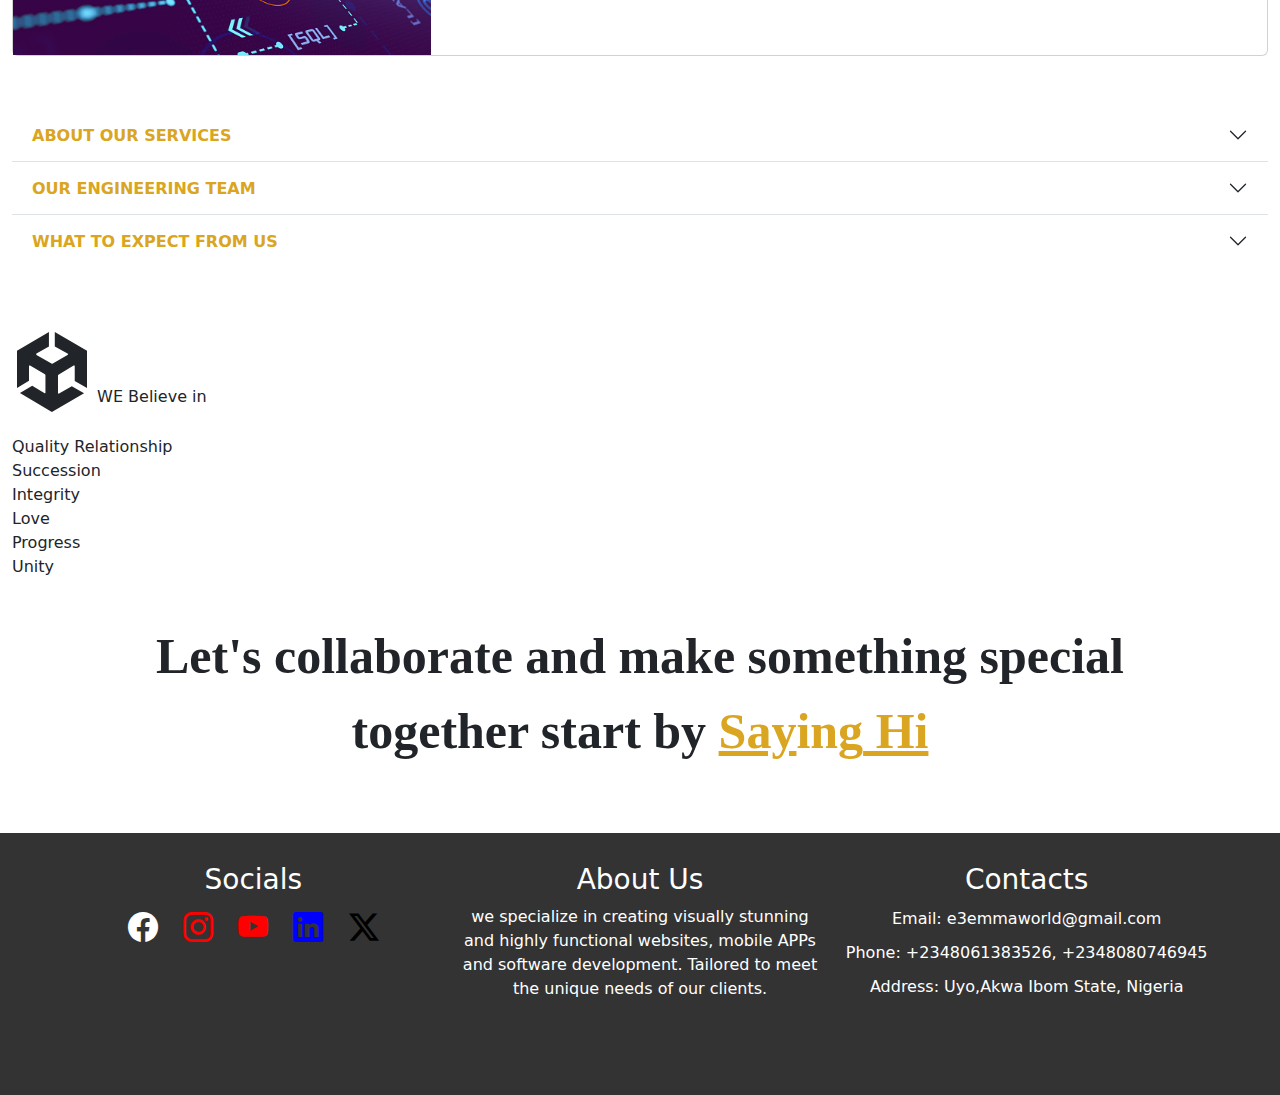
==== commit b2c55ef1: "Update About.html" ====
--- a/About.html
+++ b/About.html
@@ -14,7 +14,7 @@
     <div class="card-header">
       <ul class="nav nav-tabs card-header-tabs">
         <li class="nav-item">
-          <a class="nav-link active" aria-current="home" href="home.html"><img src="css/E3's logo.jpg" width="50px" height="auto"><b style="color: goldenrod;font-size: 30px;">E3's Emmah World</b></a>
+          <a class="nav-link active" aria-current="home" href="home.html"><img src="css/E3's logo.jpg" width="50px" height="auto"><b style="color: goldenrod;font-size: 20px;">E3's Emmah's World</b></a>
         </li>
         <li class="nav-item">
           <a class="nav-link" href="home.html">Home</a>
